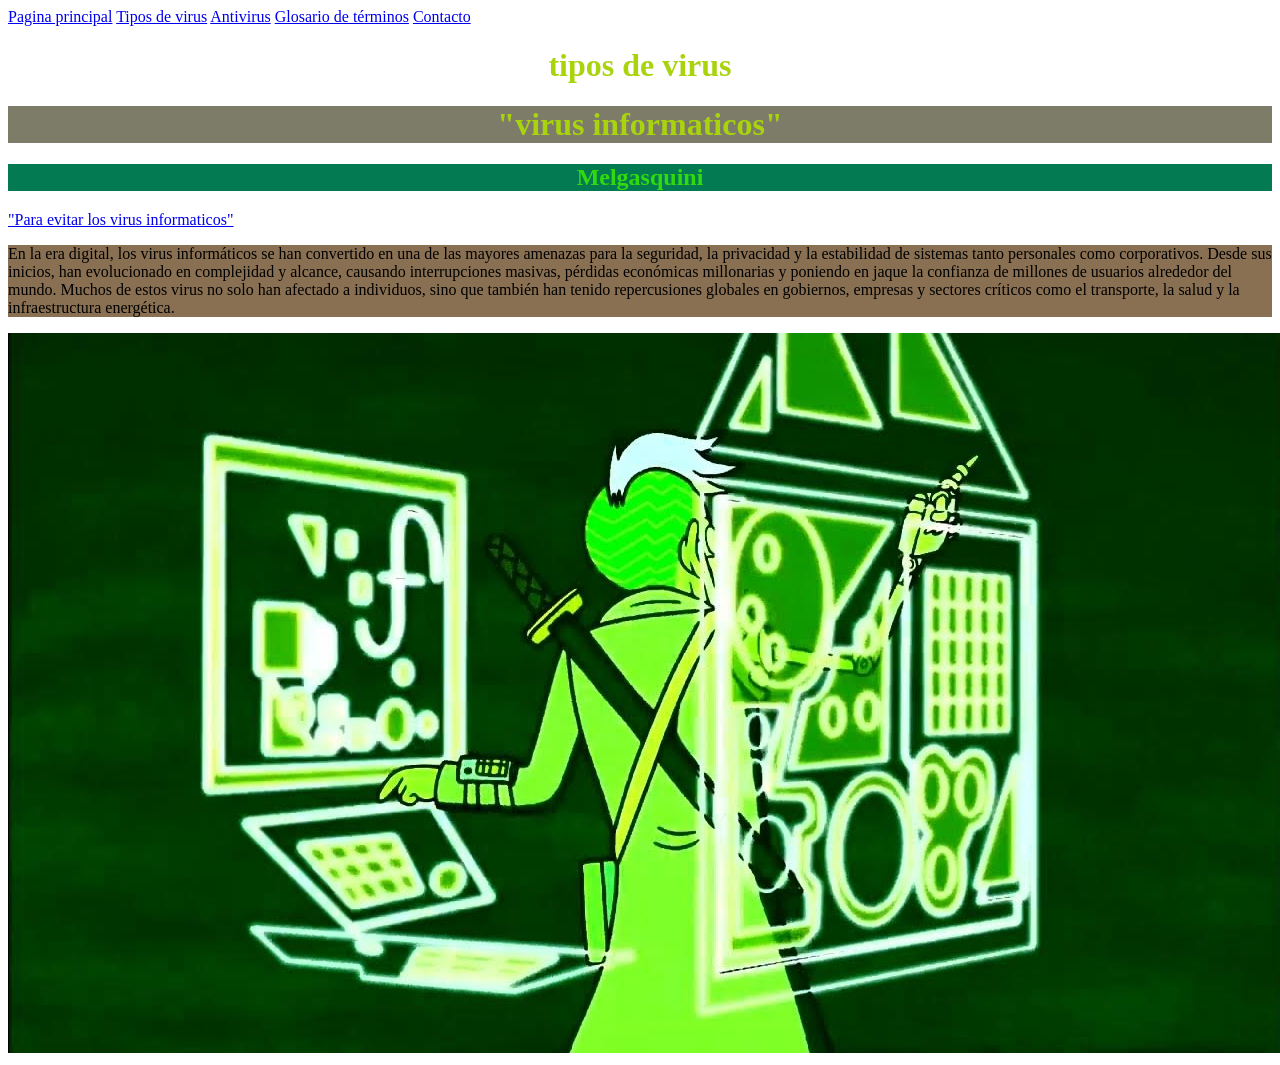
==== index.HTML @ b45ff745 "Add files via upload" ====
<!DOCTYPE html>
<html lang="en">
<head>
    <meta charset="UTF-8">
    <meta http-equiv="X-UA-Compatible" content="IE=edge">
    <meta name="viewport" content="width=device-width, initial-scale=1.0">
    <title>Virus de la Information</title>
    <link rel="stylesheet" href="css/estilos.css">
 <style>
    h1 {color: rgb(169, 212, 13)}
    h2 {color: rgb(49, 218, 15)} 
    </style>
</head>
<body>
   <nav>
        <a href="index.HTML" class="nav-enlace">Pagina principal</a>
        <a href="pag2.html" class="nav-enlace">Tipos de virus</a>
        <a href="pag3.html" class="nav-enlace">Antivirus</a>
        <a href="pag4.html" class="nav-enlace">Glosario de términos</a>
        <a href="pagina5.html" class="nav-enlace">Contacto</a>
    </nav>    
        <h1><center>tipos de virus</center></h1>
    <h1 style="background-color: rgb(124, 124, 105);"><center>"virus informaticos"
    </h1></center>
    <p><h2 style="background-color: rgb(4, 122, 83);"><center>Melgasquini</center></h2>
        <div>
            <a href="https://edu.gcfglobal.org/es/virus-informaticos-y-antivirus/que-es-un-virus-informatico/1/">"Para evitar los virus informaticos"</a>
        <p style="background-color: rgb(138, 112, 82);">En la era digital, los virus informáticos se han convertido en una de las mayores amenazas para la seguridad, la privacidad y la estabilidad de sistemas tanto personales como corporativos. Desde sus inicios, han evolucionado en complejidad y alcance, causando interrupciones masivas, pérdidas económicas millonarias y poniendo en jaque la confianza de millones de usuarios alrededor del mundo. Muchos de estos virus no solo han afectado a individuos, sino que también han tenido repercusiones globales en gobiernos, empresas y sectores críticos como el transporte, la salud y la infraestructura energética. </p>
        </div>
    </p><center><img src="virus.jpg"</p> </center>
</body>
</html>
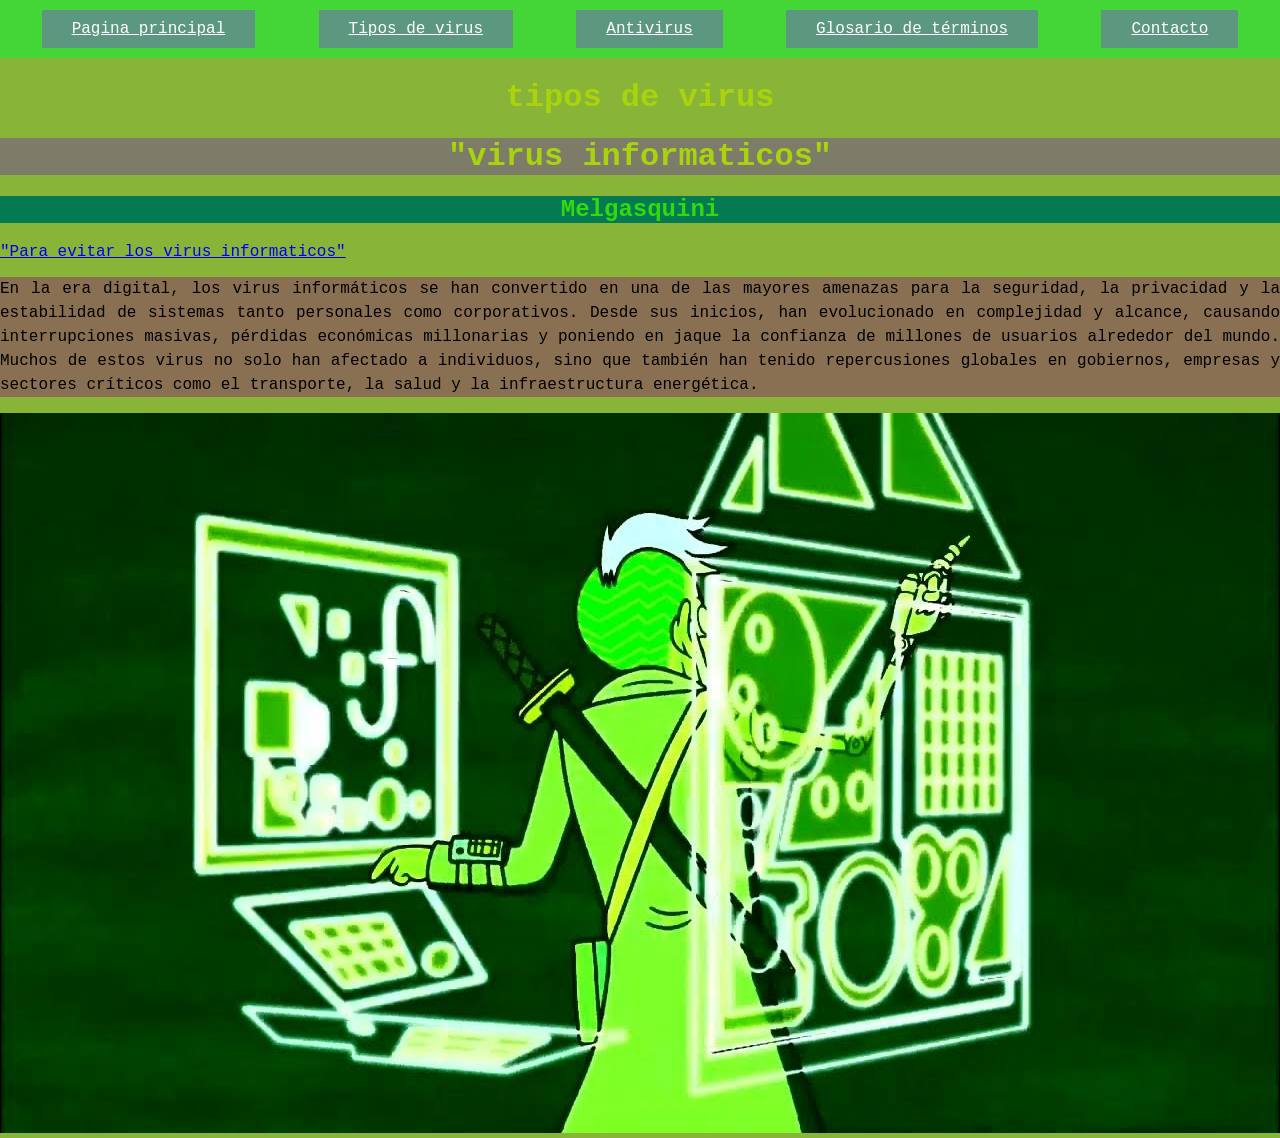
==== commit d8d6bba9: "Update index.HTML" ====
--- a/index.HTML
+++ b/index.HTML
@@ -5,7 +5,7 @@
     <meta http-equiv="X-UA-Compatible" content="IE=edge">
     <meta name="viewport" content="width=device-width, initial-scale=1.0">
     <title>Virus de la Information</title>
-    <link rel="stylesheet" href="css/estilos.css">
+    <link rel="stylesheet" href="estilos.css">
  <style>
     h1 {color: rgb(169, 212, 13)}
     h2 {color: rgb(49, 218, 15)} 
@@ -29,4 +29,5 @@
         </div>
     </p><center><img src="virus.jpg"</p> </center>
 </body>
-</html>+
+</html>
--- a/estilos.css
+++ b/estilos.css
@@ -0,0 +1,52 @@
+body{
+    background-color: rgb(136, 180, 55);
+    margin: 0;
+    padding: 0;
+    font-family:'Courier New', Courier, monospace
+    }
+    p{
+    font-family: 'Courier New', Courier, monospace;
+    line-height: 1.5;text-align: justify;
+    }
+    h1{ color: rgb(207, 212, 201);
+    font-family:'Courier New', Courier, monospace
+    }
+    ul{ color: rgb(247, 250, 242);
+    font-family: 'Courier New', Courier, monospace;
+    }
+    ol{color:rgb(64, 124, 40);
+    font-family:'Courier New', Courier, monospace;
+    }
+.nav-enlace{
+    background-color: rgb(92, 151, 127);
+    color: #fff;
+    padding: 10px 30px;
+
+}
+.nav-enlace:hover{
+    background-color: rgb(118, 173, 72);
+}
+nav{
+    background-color: rgb(68, 214, 55);
+    padding: 10px;
+    display: flex;
+    justify-content: space-around;
+}
+header, section, footer{
+    padding: 20px;
+    color: white;
+}
+header{
+    border: 2px solid #ccc;
+    background-color: #70b636c9;
+}
+section{
+    border: 2px solid #ccc;
+    background-color: #76b44c;
+    min-height: 200px;
+}
+footer{
+    border: 2px solid #ccc;
+    background-color:#343a40 ;
+    text-align: center;
+}
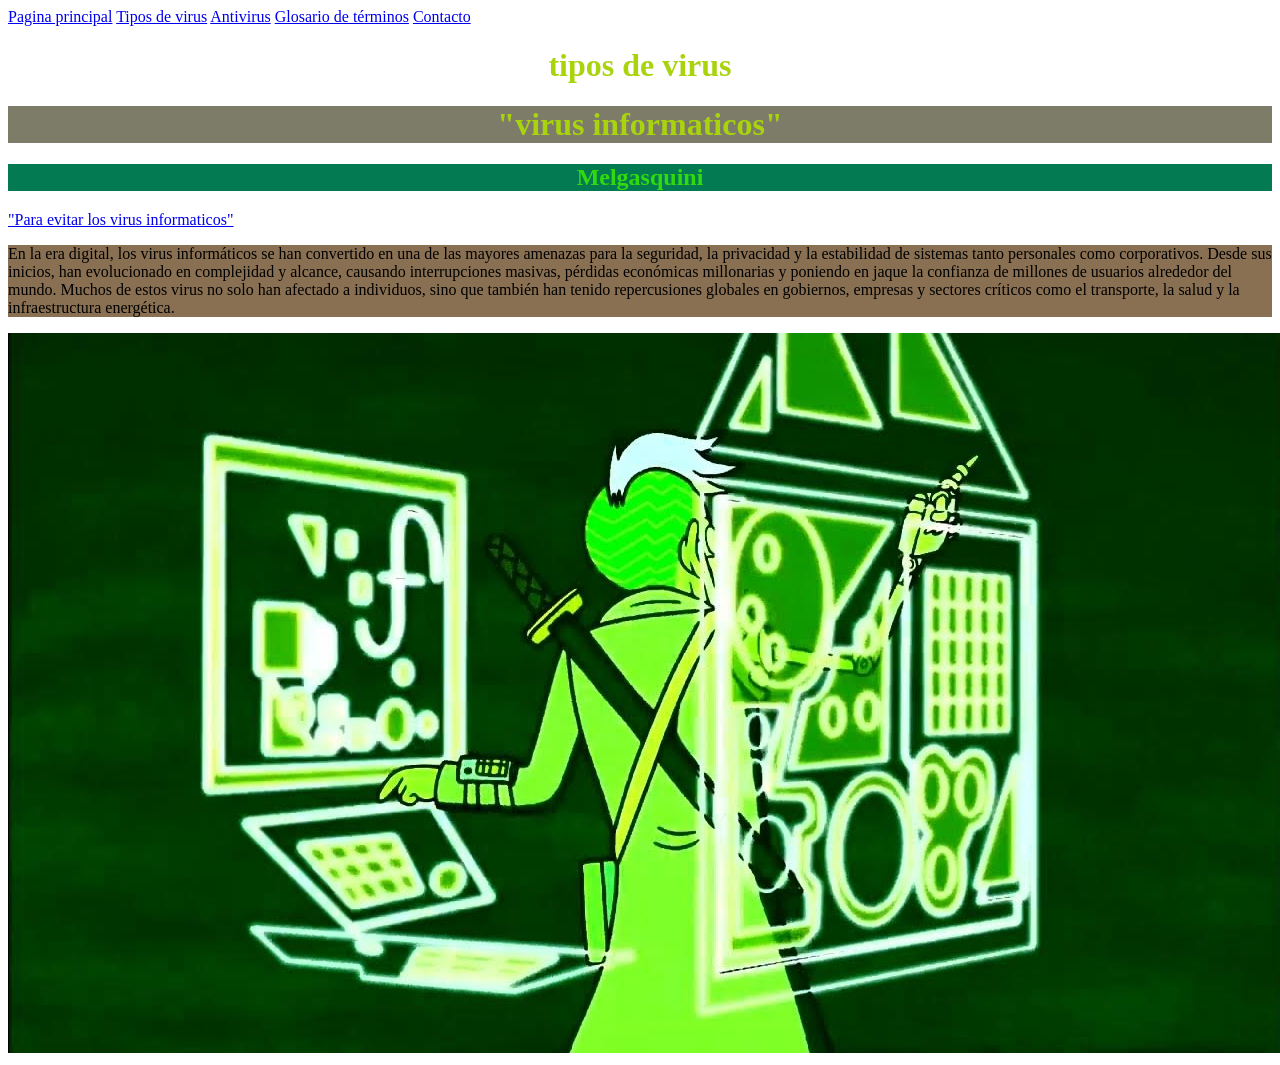
==== commit 0e8a7c88: "Add files via upload" ====
--- a/index.HTML
+++ b/index.HTML
@@ -5,7 +5,7 @@
     <meta http-equiv="X-UA-Compatible" content="IE=edge">
     <meta name="viewport" content="width=device-width, initial-scale=1.0">
     <title>Virus de la Information</title>
-    <link rel="stylesheet" href="estilos.css">
+    <link rel="stylesheet" href="css/estilos.css">
  <style>
     h1 {color: rgb(169, 212, 13)}
     h2 {color: rgb(49, 218, 15)} 
@@ -29,5 +29,4 @@
         </div>
     </p><center><img src="virus.jpg"</p> </center>
 </body>
-
-</html>
+</html>
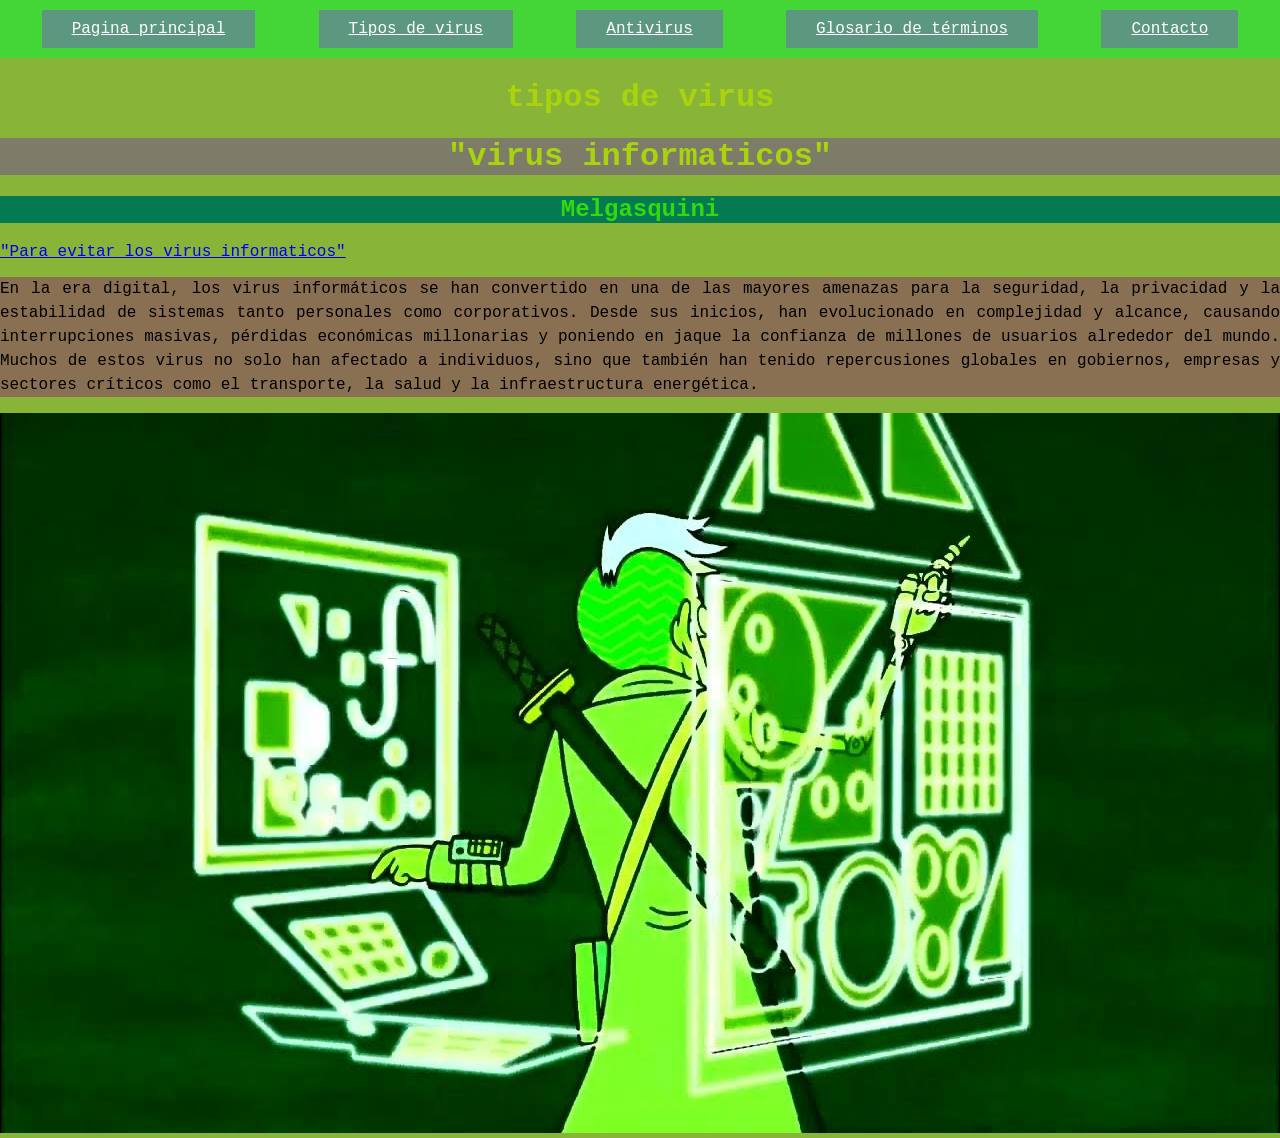
==== commit d5a3dfe1: "Update index.HTML" ====
--- a/index.HTML
+++ b/index.HTML
@@ -5,7 +5,7 @@
     <meta http-equiv="X-UA-Compatible" content="IE=edge">
     <meta name="viewport" content="width=device-width, initial-scale=1.0">
     <title>Virus de la Information</title>
-    <link rel="stylesheet" href="css/estilos.css">
+    <link rel="stylesheet" href="estilos.css">
  <style>
     h1 {color: rgb(169, 212, 13)}
     h2 {color: rgb(49, 218, 15)} 
@@ -29,4 +29,5 @@
         </div>
     </p><center><img src="virus.jpg"</p> </center>
 </body>
-</html>+
+</html>
--- a/estilos.css
+++ b/estilos.css
@@ -0,0 +1,52 @@
+body{
+    background-color: rgb(136, 180, 55);
+    margin: 0;
+    padding: 0;
+    font-family:'Courier New', Courier, monospace
+    }
+    p{
+    font-family: 'Courier New', Courier, monospace;
+    line-height: 1.5;text-align: justify;
+    }
+    h1{ color: rgb(207, 212, 201);
+    font-family:'Courier New', Courier, monospace
+    }
+    ul{ color: rgb(247, 250, 242);
+    font-family: 'Courier New', Courier, monospace;
+    }
+    ol{color:rgb(64, 124, 40);
+    font-family:'Courier New', Courier, monospace;
+    }
+.nav-enlace{
+    background-color: rgb(92, 151, 127);
+    color: #fff;
+    padding: 10px 30px;
+
+}
+.nav-enlace:hover{
+    background-color: rgb(118, 173, 72);
+}
+nav{
+    background-color: rgb(68, 214, 55);
+    padding: 10px;
+    display: flex;
+    justify-content: space-around;
+}
+header, section, footer{
+    padding: 20px;
+    color: white;
+}
+header{
+    border: 2px solid #ccc;
+    background-color: #70b636c9;
+}
+section{
+    border: 2px solid #ccc;
+    background-color: #76b44c;
+    min-height: 200px;
+}
+footer{
+    border: 2px solid #ccc;
+    background-color:#343a40 ;
+    text-align: center;
+}
